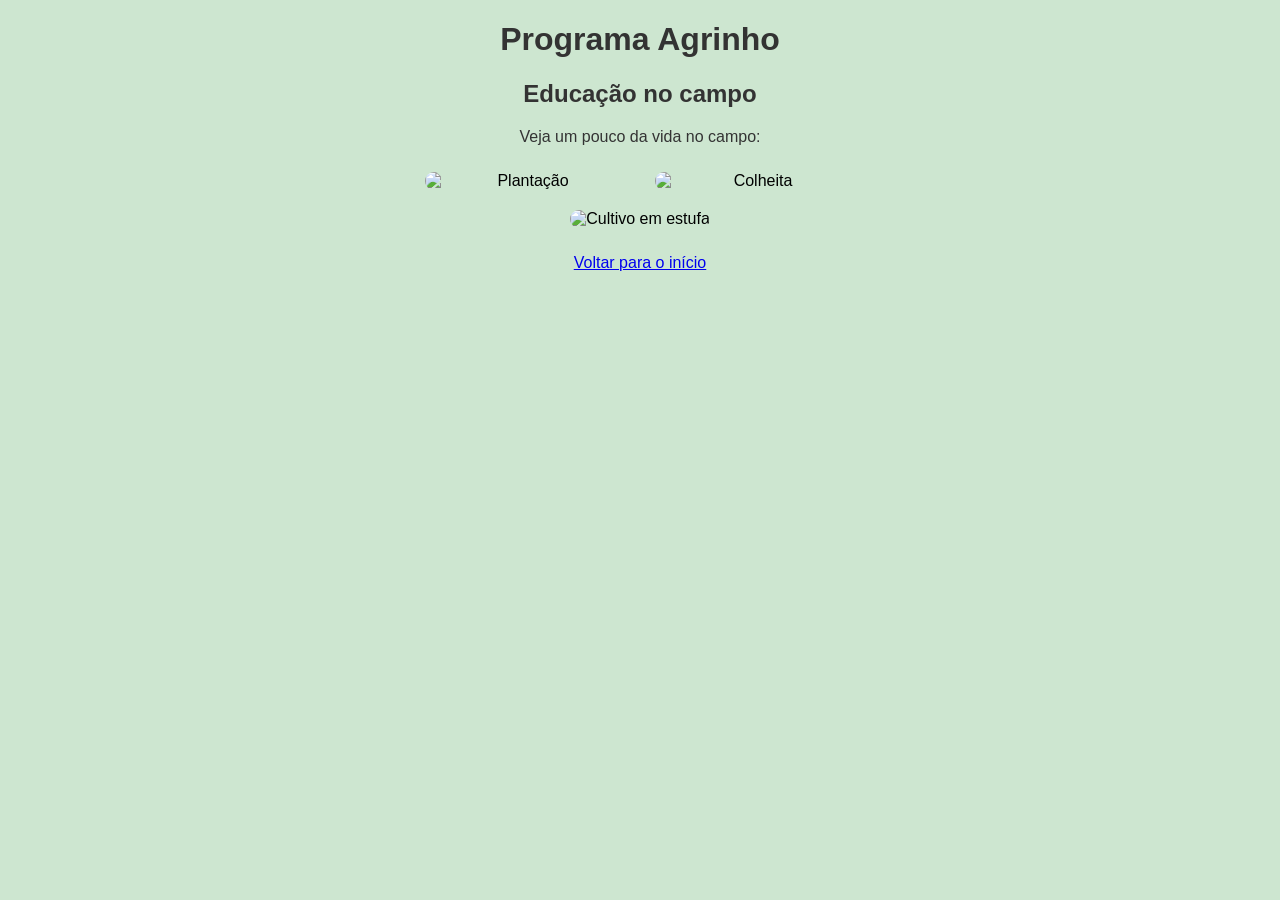
==== agrinho.html @ 9d899d0d "grw" ====
<!DOCTYPE html>
<html lang="pt-BR">

<head>
    <meta charset="UTF-8">
    <meta name="viewport" content="width=device-width, initial-scale=1.0">
    <title>Agrinho</title>
    <link rel="stylesheet" href="style.css">
</head>

<body>
    <h1>Programa Agrinho</h1>
    <h2>Educação no campo</h2>
    <p>Veja um pouco da vida no campo:</p>

    <div class="linha">
        <img src="campo1.jpg" alt="Plantação">
        <img src="campo2.jpg" alt="Colheita">
    </div>

    <img src="estufa.jpg" alt="Cultivo em estufa">

    <p><a href="index.html">Voltar para o início</a></p>
</body>

</html>
---- style.css ----
body {
    background-color: #cde6d0;
    font-family: Arial, sans-serif;
    text-align: center;
}

h1, h2, p {
    color: #333;
}

.linha {
    display: flex;
    justify-content: center;
    gap: 10px;
}

img {
    width: 200px;
    margin: 10px;
    border-radius: 10px;
}
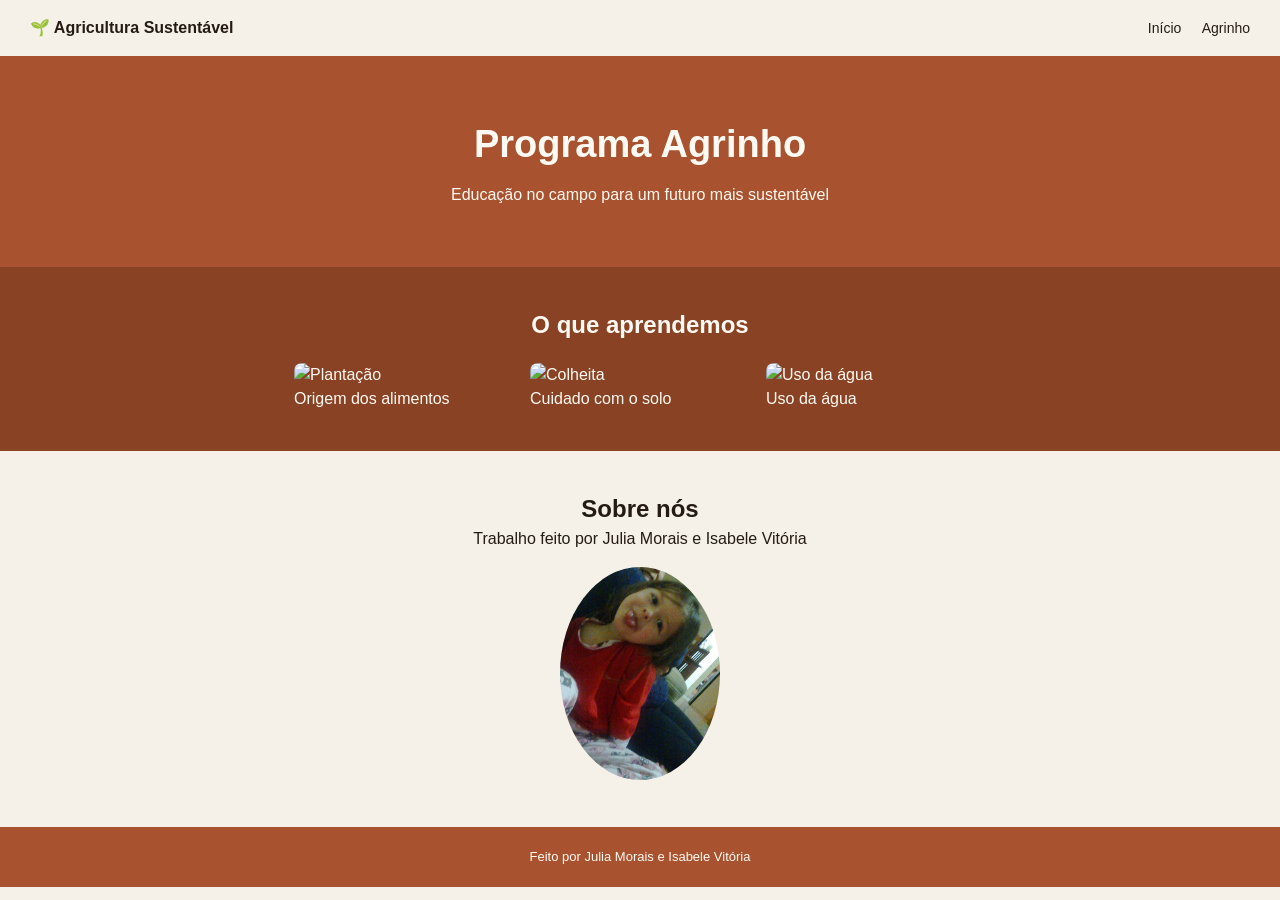
==== commit 1128d9c5: "ere" ====
--- a/agrinho.html
+++ b/agrinho.html
@@ -9,18 +9,44 @@
 </head>
 
 <body>
-    <h1>Programa Agrinho</h1>
-    <h2>Educação no campo</h2>
-    <p>Veja um pouco da vida no campo:</p>
+    <header>
+        <strong>🌱 Agricultura Sustentável</strong>
+        <nav>
+            <a href="index.html">Início</a>
+            <a href="agrinho.html">Agrinho</a>
+        </nav>
+    </header>
 
-    <div class="linha">
-        <img src="campo1.jpg" alt="Plantação">
-        <img src="campo2.jpg" alt="Colheita">
-    </div>
+    <section class="hero">
+        <h1>Programa Agrinho</h1>
+        <p>Educação no campo para um futuro mais sustentável</p>
+    </section>
 
-    <img src="estufa.jpg" alt="Cultivo em estufa">
+    <section class="praticas">
+        <h2>O que aprendemos</h2>
+        <div class="grid-praticas">
+            <div>
+                <img src="campo1.jpg" alt="Plantação">
+                <p>Origem dos alimentos</p>
+            </div>
+            <div>
+                <img src="campo2.jpg" alt="Colheita">
+                <p>Cuidado com o solo</p>
+            </div>
+            <div>
+                <img src="agua.jpg" alt="Uso da água">
+                <p>Uso da água</p>
+            </div>
+        </div>
+    </section>
 
-    <p><a href="index.html">Voltar para o início</a></p>
+    <section class="sobre">
+        <h2>Sobre nós</h2>
+        <p>Trabalho feito por Julia Morais e Isabele Vitória</p>
+        <img src="IMG_3229.jpeg" alt="Foto da Julia">
+    </section>
+
+    <footer>Feito por Julia Morais e Isabele Vitória</footer>
 </body>
 
 </html>
--- a/style.css
+++ b/style.css
@@ -1,21 +1,37 @@
-body {
-    background-color: #cde6d0;
-    font-family: Arial, sans-serif;
-    text-align: center;
+:root{
+  --creme:#f5f1e8;
+  --terra:#a9522f;
+  --terra-escuro:#8a4224;
+  --texto:#241c14;
+  --branco:#fdfaf3;
 }
+*{box-sizing:border-box;margin:0;padding:0}
+body{font-family:Arial,sans-serif;color:var(--texto);background:var(--creme);line-height:1.5}
+a{color:inherit}
 
-h1, h2, p {
-    color: #333;
-}
+header{display:flex;justify-content:space-between;align-items:center;padding:16px 30px;background:var(--creme)}
+header nav a{margin-left:16px;font-size:14px;text-decoration:none}
 
-.linha {
-    display: flex;
-    justify-content: center;
-    gap: 10px;
-}
+.hero{background:var(--terra);color:var(--branco);padding:60px 30px;text-align:center}
+.hero h1{font-size:38px}
+.hero p{margin-top:10px}
 
-img {
-    width: 200px;
-    margin: 10px;
-    border-radius: 10px;
-}+.beneficios{padding:40px 30px;text-align:center}
+.cards{display:flex;flex-wrap:wrap;justify-content:center;gap:20px;margin-top:20px}
+.card{background:var(--terra);color:var(--branco);border-radius:50%;width:160px;height:160px;display:flex;align-items:center;justify-content:center;text-align:center;padding:10px}
+
+.praticas{background:var(--terra-escuro);color:var(--branco);padding:40px 30px}
+.praticas h2{text-align:center;margin-bottom:20px}
+.grid-praticas{display:flex;flex-wrap:wrap;justify-content:center;gap:16px}
+.grid-praticas div{width:220px}
+.grid-praticas img{width:100%;height:130px;object-fit:cover;border-radius:8px}
+
+.stats{padding:40px 30px;text-align:center}
+.stats ul{list-style:none;margin-top:20px}
+.stats li{margin-bottom:12px}
+.stats strong{font-size:26px;color:var(--terra)}
+
+.sobre{padding:40px 30px;text-align:center}
+.sobre img{width:160px;border-radius:50%;margin-top:16px}
+
+footer{text-align:center;padding:20px;background:var(--terra);color:var(--branco);font-size:13px}
